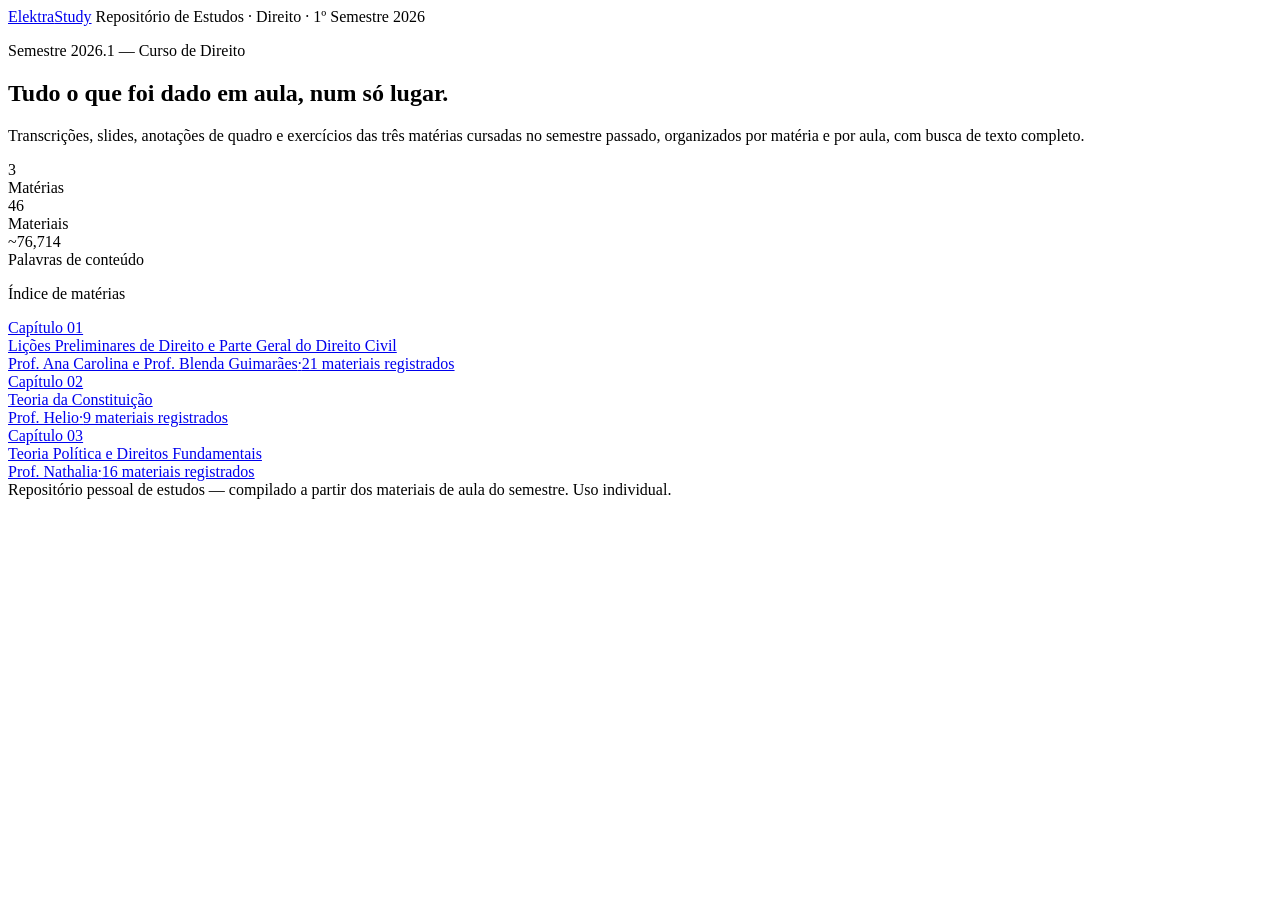
==== index.html @ c5360b4d "Add files via upload" ====
<!doctype html>
<html lang="pt-BR">
<head>
<meta charset="utf-8">
<meta name="viewport" content="width=device-width, initial-scale=1">
<title>ElektraStudy — Repositório de Estudos de Direito</title>
<meta name="description" content="Repositório pessoal com todo o conteúdo de aula do semestre, organizado por matéria.">
<link rel="stylesheet" href="assets/style.css">
</head>
<body>
<header class="masthead">
  <div class="container">
    <a class="masthead-title" href="{home}">Elektra<span>Study</span></a>
    <span class="masthead-meta">Repositório de Estudos · Direito · 1º Semestre 2026</span>
  </div>
</header>

<main>
  <section class="hero">
    <div class="container">
      <p class="hero-eyebrow">Semestre 2026.1 — Curso de Direito</p>
      <h1>Tudo o que foi dado em aula, num só lugar.</h1>
      <p class="lede">Transcrições, slides, anotações de quadro e exercícios das três matérias cursadas no semestre passado, organizados por matéria e por aula, com busca de texto completo.</p>
      <div class="hero-stats">
        <div><div class="stat-num">3</div><div class="stat-label">Matérias</div></div>
        <div><div class="stat-num">46</div><div class="stat-label">Materiais</div></div>
        <div><div class="stat-num">~76,714</div><div class="stat-label">Palavras de conteúdo</div></div>
      </div>
    </div>
  </section>
  <section class="chapters">
    <div class="container">
      <p class="chapters-heading">Índice de matérias</p>
      
        <a class="chapter-card" href="materias/direito-civil.html">
          <div class="chapter-num">Capítulo 01</div>
          <div class="chapter-title">Lições Preliminares de Direito e Parte Geral do Direito Civil</div>
          <div class="chapter-meta">Prof. Ana Carolina e Prof. Blenda Guimarães<span class="divider">·</span><span class="chapter-count">21 materiais registrados</span></div>
        </a>
        <a class="chapter-card" href="materias/teoria-da-constituicao.html">
          <div class="chapter-num">Capítulo 02</div>
          <div class="chapter-title">Teoria da Constituição</div>
          <div class="chapter-meta">Prof. Helio<span class="divider">·</span><span class="chapter-count">9 materiais registrados</span></div>
        </a>
        <a class="chapter-card" href="materias/teoria-politica.html">
          <div class="chapter-num">Capítulo 03</div>
          <div class="chapter-title">Teoria Política e Direitos Fundamentais</div>
          <div class="chapter-meta">Prof. Nathalia<span class="divider">·</span><span class="chapter-count">16 materiais registrados</span></div>
        </a>
    </div>
  </section>
</main>
<footer>
  <div class="container">
    Repositório pessoal de estudos — compilado a partir dos materiais de aula do semestre. Uso individual.
  </div>
</footer>

</body></html>
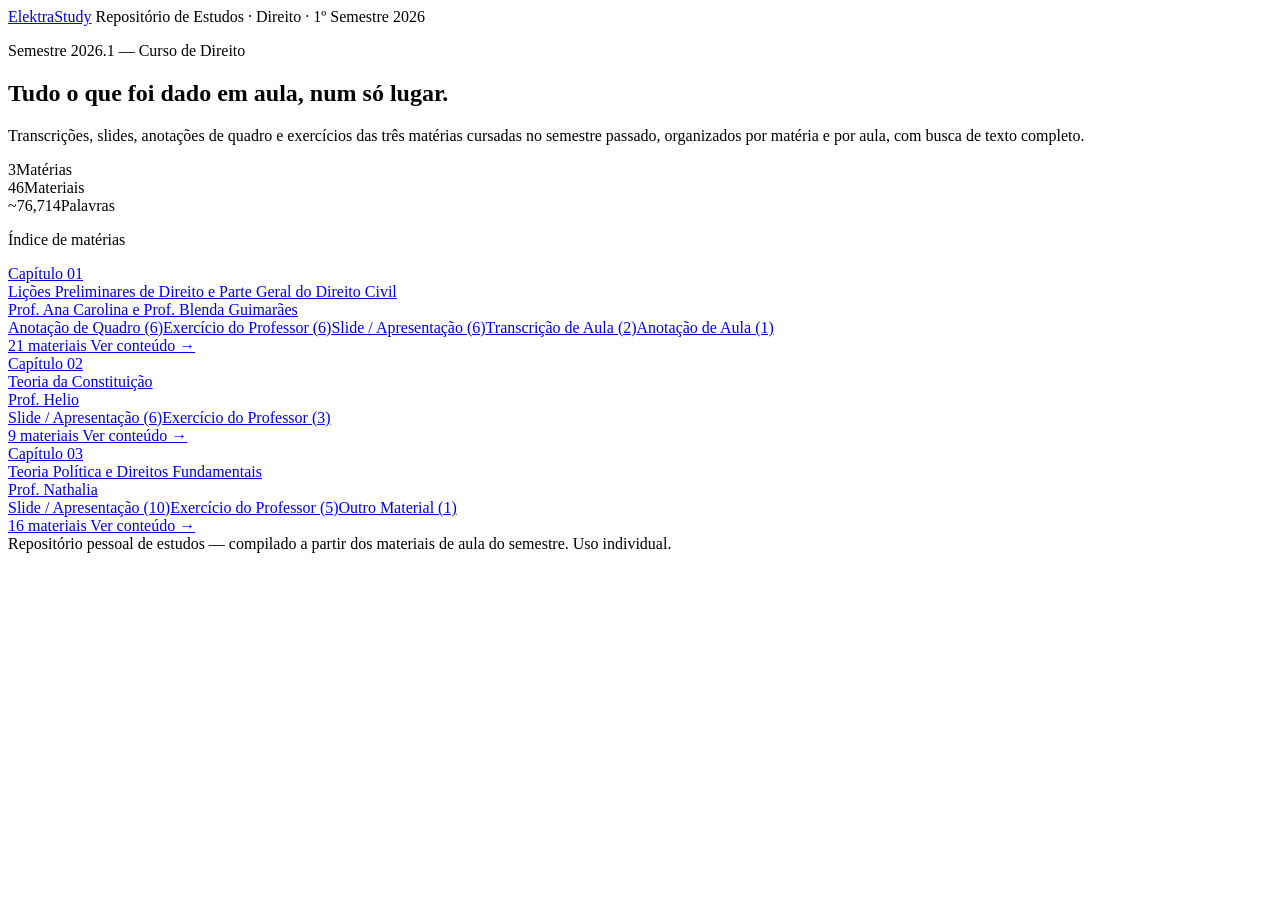
==== commit a2b7a7fb: "Update index.html Melhoruias de designer e ajustes de estruturação" ====
--- a/index.html
+++ b/index.html
@@ -10,7 +10,7 @@
 <body>
 <header class="masthead">
   <div class="container">
-    <a class="masthead-title" href="{home}">Elektra<span>Study</span></a>
+    <a class="masthead-title" href="index.html"><span class="mark"></span>ElektraStudy</a>
     <span class="masthead-meta">Repositório de Estudos · Direito · 1º Semestre 2026</span>
   </div>
 </header>
@@ -22,31 +22,60 @@
       <h1>Tudo o que foi dado em aula, num só lugar.</h1>
       <p class="lede">Transcrições, slides, anotações de quadro e exercícios das três matérias cursadas no semestre passado, organizados por matéria e por aula, com busca de texto completo.</p>
       <div class="hero-stats">
-        <div><div class="stat-num">3</div><div class="stat-label">Matérias</div></div>
-        <div><div class="stat-num">46</div><div class="stat-label">Materiais</div></div>
-        <div><div class="stat-num">~76,714</div><div class="stat-label">Palavras de conteúdo</div></div>
+        <div class="stat-pill"><span class="num">3</span><span class="label">Matérias</span></div>
+        <div class="stat-pill"><span class="num">46</span><span class="label">Materiais</span></div>
+        <div class="stat-pill"><span class="num">~76,714</span><span class="label">Palavras</span></div>
       </div>
     </div>
   </section>
   <section class="chapters">
     <div class="container">
       <p class="chapters-heading">Índice de matérias</p>
-      
-        <a class="chapter-card" href="materias/direito-civil.html">
-          <div class="chapter-num">Capítulo 01</div>
-          <div class="chapter-title">Lições Preliminares de Direito e Parte Geral do Direito Civil</div>
-          <div class="chapter-meta">Prof. Ana Carolina e Prof. Blenda Guimarães<span class="divider">·</span><span class="chapter-count">21 materiais registrados</span></div>
+      <div class="card-grid">
+        
+        <a class="subject-card civil" href="materias/direito-civil.html">
+          <div class="accent-bar"></div>
+          <div class="card-body">
+            <div class="card-chapter-num">Capítulo 01</div>
+            <div class="card-title">Lições Preliminares de Direito e Parte Geral do Direito Civil</div>
+            <div class="card-professor">Prof. Ana Carolina e Prof. Blenda Guimarães</div>
+            <div class="card-typebar"><span style="width:28.6%;background:#0f1f3d"></span><span style="width:28.6%;background:#a9791f"></span><span style="width:28.6%;background:#1d4ed8"></span><span style="width:9.5%;background:#1a1d24"></span><span style="width:4.8%;background:#12327f"></span></div>
+            <div class="card-legend"><span><span class="dot" style="background:#0f1f3d"></span>Anotação de Quadro (6)</span><span><span class="dot" style="background:#a9791f"></span>Exercício do Professor (6)</span><span><span class="dot" style="background:#1d4ed8"></span>Slide / Apresentação (6)</span><span><span class="dot" style="background:#1a1d24"></span>Transcrição de Aula (2)</span><span><span class="dot" style="background:#12327f"></span>Anotação de Aula (1)</span></div>
+            <div class="card-footer">
+              <span class="card-count">21 materiais</span>
+              <span class="card-cta">Ver conteúdo →</span>
+            </div>
+          </div>
         </a>
-        <a class="chapter-card" href="materias/teoria-da-constituicao.html">
-          <div class="chapter-num">Capítulo 02</div>
-          <div class="chapter-title">Teoria da Constituição</div>
-          <div class="chapter-meta">Prof. Helio<span class="divider">·</span><span class="chapter-count">9 materiais registrados</span></div>
+        <a class="subject-card const" href="materias/teoria-da-constituicao.html">
+          <div class="accent-bar"></div>
+          <div class="card-body">
+            <div class="card-chapter-num">Capítulo 02</div>
+            <div class="card-title">Teoria da Constituição</div>
+            <div class="card-professor">Prof. Helio</div>
+            <div class="card-typebar"><span style="width:66.7%;background:#1d4ed8"></span><span style="width:33.3%;background:#a9791f"></span></div>
+            <div class="card-legend"><span><span class="dot" style="background:#1d4ed8"></span>Slide / Apresentação (6)</span><span><span class="dot" style="background:#a9791f"></span>Exercício do Professor (3)</span></div>
+            <div class="card-footer">
+              <span class="card-count">9 materiais</span>
+              <span class="card-cta">Ver conteúdo →</span>
+            </div>
+          </div>
         </a>
-        <a class="chapter-card" href="materias/teoria-politica.html">
-          <div class="chapter-num">Capítulo 03</div>
-          <div class="chapter-title">Teoria Política e Direitos Fundamentais</div>
-          <div class="chapter-meta">Prof. Nathalia<span class="divider">·</span><span class="chapter-count">16 materiais registrados</span></div>
+        <a class="subject-card politica" href="materias/teoria-politica.html">
+          <div class="accent-bar"></div>
+          <div class="card-body">
+            <div class="card-chapter-num">Capítulo 03</div>
+            <div class="card-title">Teoria Política e Direitos Fundamentais</div>
+            <div class="card-professor">Prof. Nathalia</div>
+            <div class="card-typebar"><span style="width:62.5%;background:#1d4ed8"></span><span style="width:31.2%;background:#a9791f"></span><span style="width:6.2%;background:#8a93a3"></span></div>
+            <div class="card-legend"><span><span class="dot" style="background:#1d4ed8"></span>Slide / Apresentação (10)</span><span><span class="dot" style="background:#a9791f"></span>Exercício do Professor (5)</span><span><span class="dot" style="background:#8a93a3"></span>Outro Material (1)</span></div>
+            <div class="card-footer">
+              <span class="card-count">16 materiais</span>
+              <span class="card-cta">Ver conteúdo →</span>
+            </div>
+          </div>
         </a>
+      </div>
     </div>
   </section>
 </main>
@@ -56,4 +85,4 @@
   </div>
 </footer>
 
-</body></html>+</body></html>
